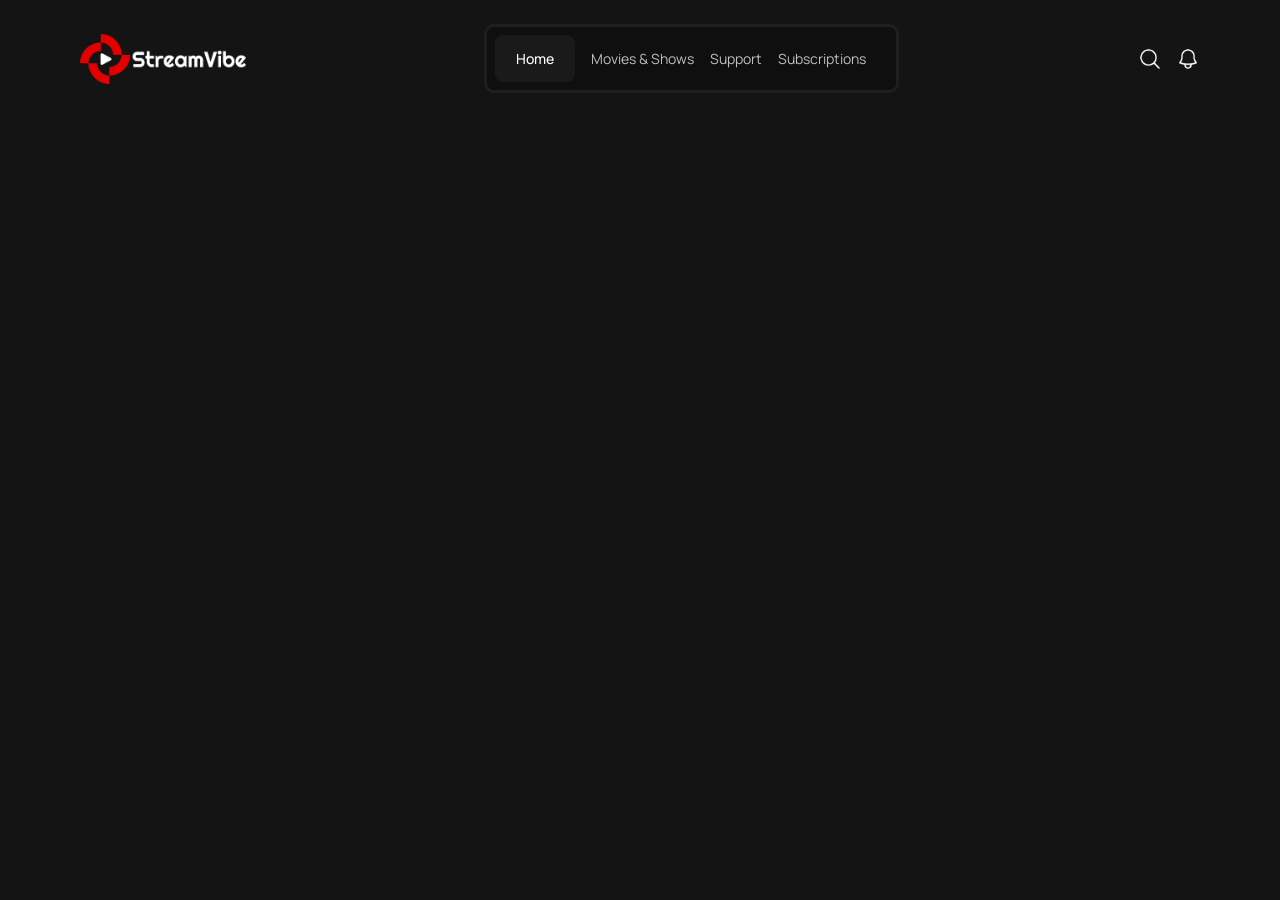
==== navbar.html @ ceca248f "still working" ====
<!doctype html>
<html lang="en">
  <head>
    <meta charset="UTF-8" />
    <meta name="viewport" content="width=device-width, initial-scale=1.0" />
    <title>Document</title>
    <link rel="stylesheet" href="./styles/navbar.css" />
  </head>
  <body>
    <nav>
      <img src="./images/Logo.png" class="logo" alt="Logo" />
      <div class="buttonscontainer">
        <a href="./index.html"><button>Home</button></a>
        <a href="">Movies & Shows</a>
        <a href="">Support</a>
        <a href="">Subscriptions</a>
      </div>
      <div class="buttonscontainer1">
        <img src="./images/Search-Icon.png" alt="Search-icon" />
        <img src="./images/Bell-icon.png" alt="Bell-icon" />
      </div>
      <button class="menubutton d-none">
        <img src="./images/mobile-search-icon.svg" alt="mobile-icon" />
      </button>
    </nav>
  </body>
</html>
---- styles/navbar.css ----
@import url('https://fonts.googleapis.com/css2?family=Epilogue:ital,wght@0,100..900;1,100..900&family=Manrope:wght@200..800&display=swap');

* {
    padding: 0%;
    margin: 0%;
    box-sizing: border-box;
}
:root {
    --main-color-Black6: #0F0F0F;
    --main-color-Black8: #141414;
    --main-color-Black10: #1A1A1A;
    --main-color-Black12: #1F1F1F;
    --main-color-Black15: #262626;
    --main-color-Black20: #333333;
    --main-color-red45: #E50000;
    --main-color-Grey60: #999999;
    --main-color-Grey75: #BFBFBF;
    --main-color-AbsoluteWhite: #FFFFFF;
}
body {
    background-color: var(--main-color-Black8);
}
nav {
    display: flex;
    justify-content: space-between;
    align-items: center;
    left: -1px;
    padding: 30px 162px;
    height: fit-content;
    
    .buttonscontainer {
        display: flex;
        align-items: center;
        width: fit-content;
        height: fit-content;
        background-color: var(--main-color-Black6);
        border: 4px solid var(--main-color-Black12);
        border-radius: 12px;
        padding: 10px 40px 10px 10px;
        gap: 30px;

        button {
            width: fit-content;
            height: fit-content;
            background-color: var(--main-color-Black10);
            border: 1px solid var(--main-color-Black10);
            border-radius: 8px;
            padding: 14px 24px;
            font-family: 'Manrope', sans-serif;
            font-weight: 500;
            font-size: 18px;
            line-height: 150%;
            letter-spacing: 0%;
            color: var(--main-color-AbsoluteWhite);
        }
        a {
            font-family: 'Manrope', sans-serif;
            font-weight: 400;
            font-size: 18px;
            line-height: 150%;
            letter-spacing: 0%;
            color: var(--main-color-Grey75);
            text-decoration: none;
        }
    }
    .buttonscontainer1 {
        display: flex;
        height: fit-content;
        width: fit-content;
        gap: 30px;
    }
    .menubutton {
        display: none;
        justify-content: center;
        align-items: center;
        width: 48px;
        height: 48px;
        background-color: var(--main-color-Black10);
        border: 3px solid var(--main-color-Black15);
        border-radius: 6px;
        padding: 12px;
    }
}
@media (max-width: 1440px) { 
    nav {
        left: 1px;
        height: fit-content;
        padding: 24px 80px;
        
        .logo {
            height: 50px;
        }
        .buttonscontainer {
            border: 3px solid var(--main-color-Black12);
            border-radius: 10px;
            padding: 8px 30px 8px 8px;
            gap: 16px;
    
            button {
                padding: 12px 20px;
                font-size: 14px;
            }
            a {
                font-size: 14px;
            }
        }
        .buttonscontainer1 {
            gap: 14px;
            
            img {
                height: 24px;
            }
        }
    }
}
@media (max-width: 391px) {
    nav {
        padding: 40px 16px 14px 16px;

        .logo {
            height: 35px;
        }
        .buttonscontainer {
            display: none;
        }
        .buttonscontainer1 {
            display: none;
        }
        .menubutton {
            display: flex;
        }
    }
}
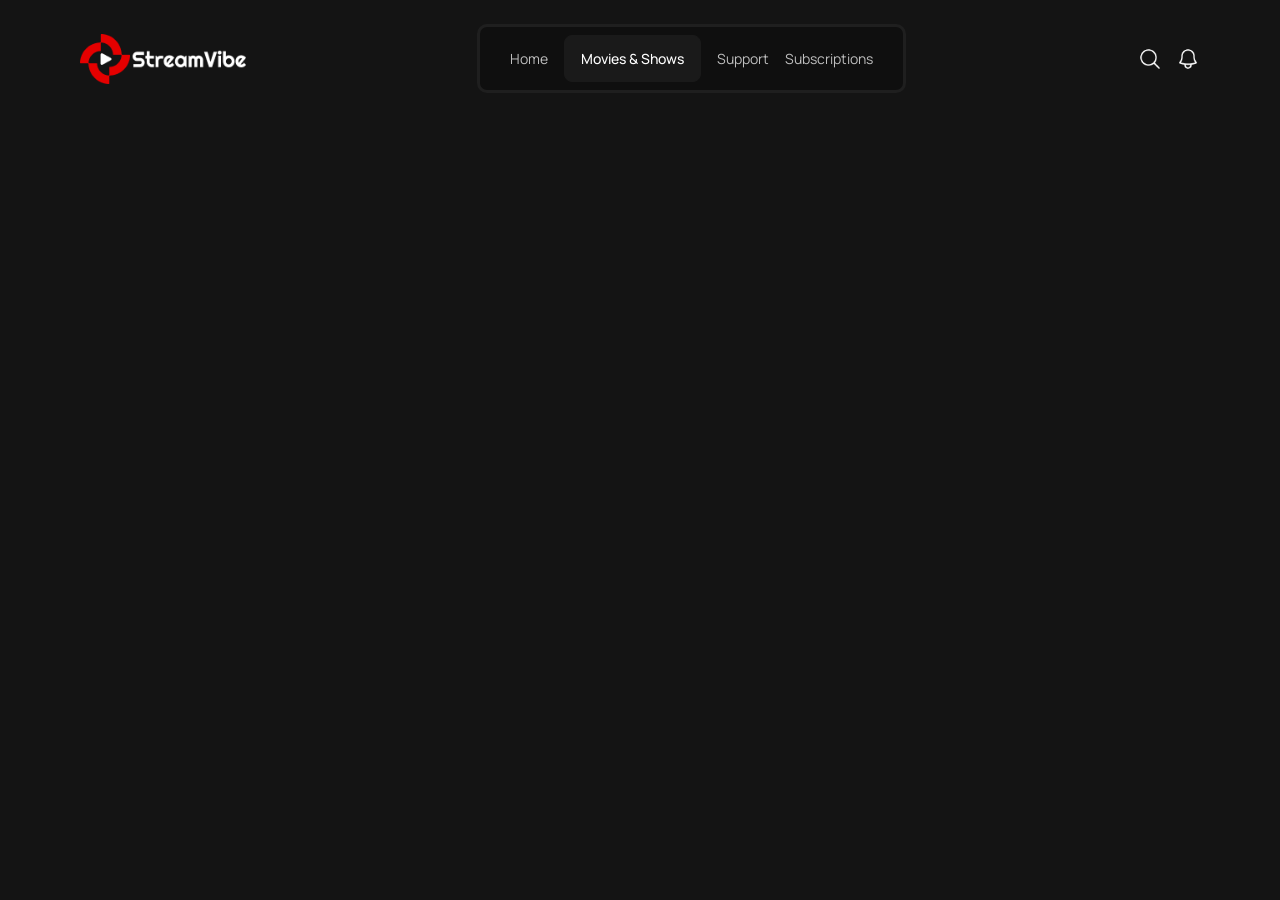
==== commit 177ee94e: "A7A nek" ====
--- a/navbar.html
+++ b/navbar.html
@@ -10,8 +10,8 @@
     <nav>
       <img src="./images/Logo.png" class="logo" alt="Logo" />
       <div class="buttonscontainer">
-        <a href="./index.html"><button>Home</button></a>
-        <a href="">Movies & Shows</a>
+        <a href="./index.html">Home</a>
+        <a href=""><button>Movies & Shows</button></a>
         <a href="">Support</a>
         <a href="">Subscriptions</a>
       </div>
--- a/styles/navbar.css
+++ b/styles/navbar.css
@@ -36,7 +36,7 @@
         background-color: var(--main-color-Black6);
         border: 4px solid var(--main-color-Black12);
         border-radius: 12px;
-        padding: 10px 40px 10px 10px;
+        padding: 10px 40px;
         gap: 30px;
 
         button {
@@ -93,11 +93,11 @@
         .buttonscontainer {
             border: 3px solid var(--main-color-Black12);
             border-radius: 10px;
-            padding: 8px 30px 8px 8px;
+            padding: 8px 30px;
             gap: 16px;
     
             button {
-                padding: 12px 20px;
+                padding: 12px 16px;
                 font-size: 14px;
             }
             a {
